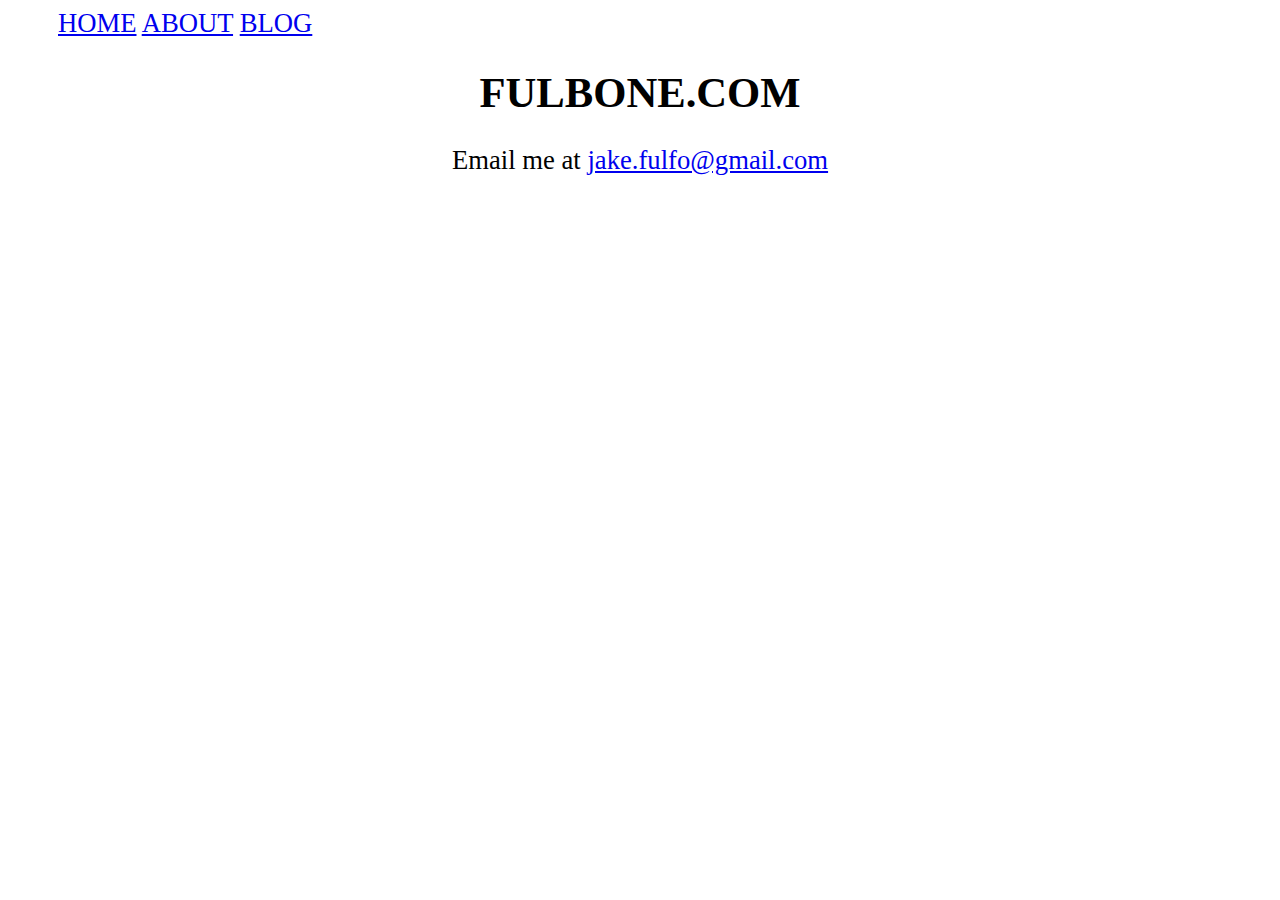
==== about.html @ bb0fa632 "Initial commit" ====
<!DOCTYPE html>
<html lang="en">
    <head>
        <meta charset="UTF-8">
        <meta name="viewport" content="width=device-width, initial-scale=1.0">
        <title>FULBONE.COM</title>
        <link rel="stylesheet" href="stylesheets/about.css">
    </head>
    <body>
        <div class="nav-bar">
            <a href="index.html">HOME</a>
            <a href="about.html">ABOUT</a>
            <a href="blog/blog.html">BLOG</a>
        </div>
        <div class="title">
            <h1>FULBONE.COM</h1>
        </div>
       <div class="refs">
            <div id="email">
                <p>Email me at <a href="mailto:jake.fulfo@gmail.com">jake.fulfo@gmail.com</a></p>
            </div>
        </div>
    </body>
</html>
---- stylesheets/about.css ----
.title {
    text-align: center;
}

.nav-bar {
    font-size: 20pt;
    padding-left: 50px;
}

h1 {
    font-size: 32pt;
}

.refs {
    text-align: center;
}

#email p {
    font-size: 20pt;
}
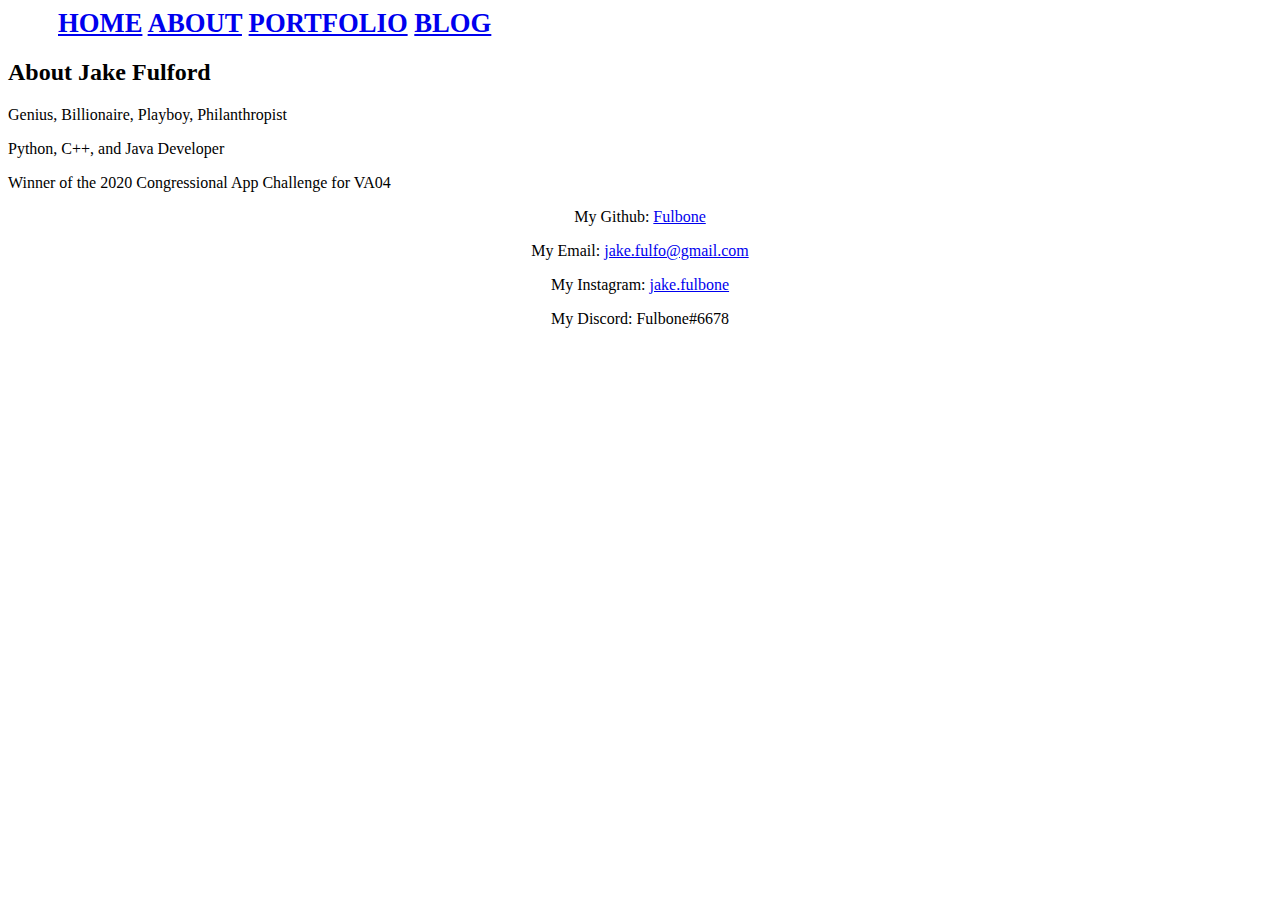
==== commit a8316b1a: "Added portfolio and various updates" ====
--- a/about.html
+++ b/about.html
@@ -3,22 +3,32 @@
     <head>
         <meta charset="UTF-8">
         <meta name="viewport" content="width=device-width, initial-scale=1.0">
-        <title>FULBONE.COM</title>
+        <title>ABOUT</title>
+		<link href='https://fonts.googleapis.com/css?family=Oxygen' rel='stylesheet'>
         <link rel="stylesheet" href="stylesheets/about.css">
     </head>
     <body>
         <div class="nav-bar">
-            <a href="index.html">HOME</a>
-            <a href="about.html">ABOUT</a>
-            <a href="blog/blog.html">BLOG</a>
+			<div class="nav-links">
+				<b>
+				<a href="index.html">HOME</a>
+				<a href="about.html">ABOUT</a>
+				<a href="portfolio/portfolio.html">PORTFOLIO</a>
+				<a href="blog/blog.html">BLOG</a>
+				</b>
+			</div>
         </div>
-        <div class="title">
-            <h1>FULBONE.COM</h1>
-        </div>
-       <div class="refs">
-            <div id="email">
-                <p>Email me at <a href="mailto:jake.fulfo@gmail.com">jake.fulfo@gmail.com</a></p>
-            </div>
+		<div class="info">
+			<h2>About Jake Fulford</h2>
+			<p>Genius, Billionaire, Playboy, Philanthropist</p>
+			<p>Python, C++, and Java Developer</p>
+			<p>Winner of the 2020 Congressional App Challenge for VA04
+		</div>
+        <div class="refs">
+			<p>My Github: <a href="https://github.com/Fulbone" target="_blank">Fulbone</a>
+            <p>My Email: <a href="mailto:jake.fulfo@gmail.com">jake.fulfo@gmail.com</a></p>
+			<p>My Instagram: <a href="https://www.instagram.com/jake.fulbone" target="_blank">jake.fulbone</a></p>
+			<p>My Discord: Fulbone#6678</p>
         </div>
     </body>
 </html>
